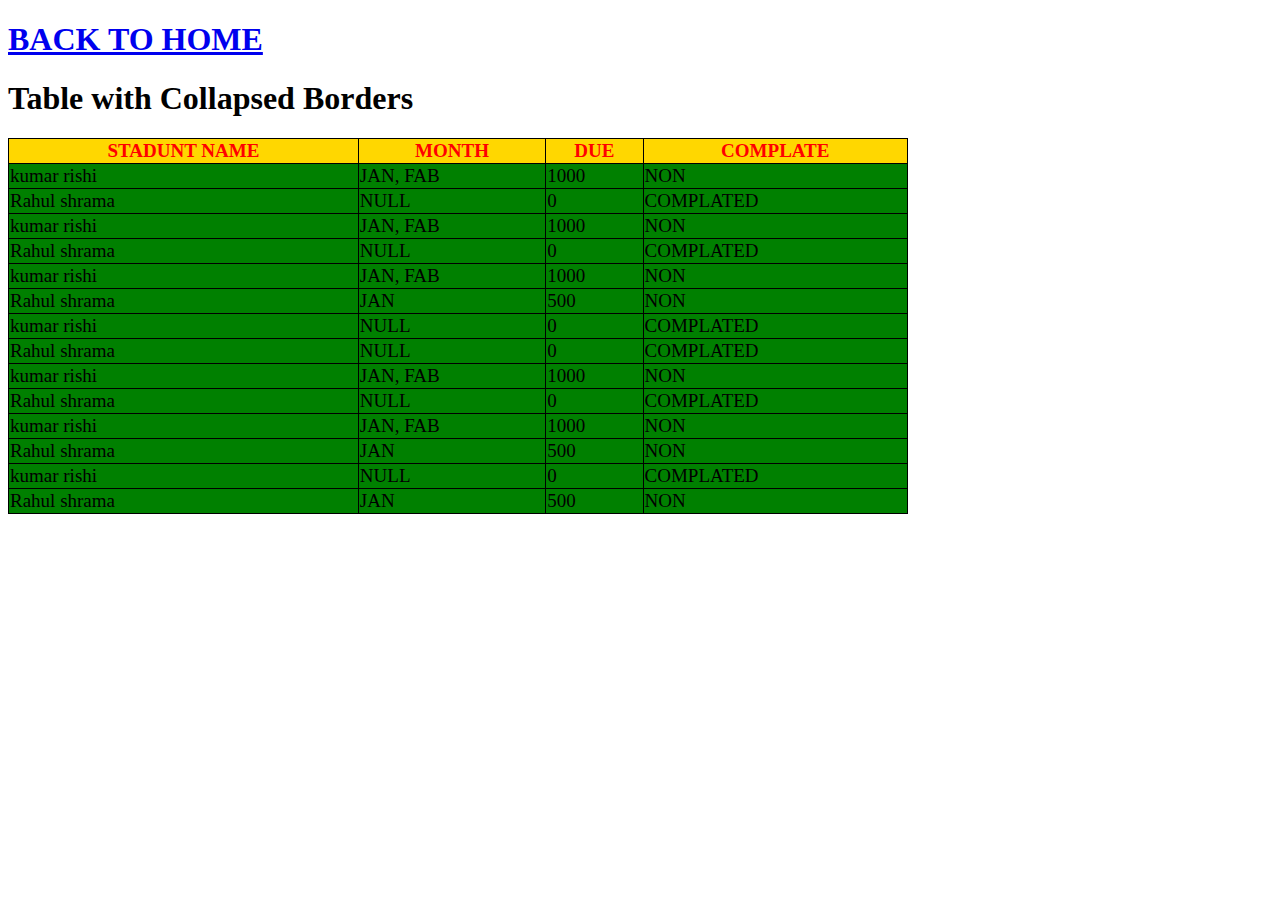
==== table.html @ b23a6a4c "added myweb.html" ====
<!DOCTYPE html>
<html lang="en">

<head>
       <meta charset="UTF-8">
       <meta name="viewport" content="width=device-width, initial-scale=1.0">
       <title>ACIB_PAYMENT</title>
       <style type="text.css">
              h1 {

              }
       </style>
</head>

<body>
       <!DOCTYPE html>
       <html lang="en">

       <head>
              <meta charset="UTF-8">
              <meta name="viewport" content="width=device-width, initial-scale=1.0">
              <title>Document</title>
              <link rel="stylesheet" href="in.css">
       </head>

       <style>
              table,
              th,
              td {
                     border: 1px solid black;
                     border-collapse: collapse;
              }
       </style>

       <body>

              <a href="index.html">
                     <h1>BACK TO HOME</h1>
              </a>

              <h1>Table with Collapsed Borders</h1>

              <table>
                     <tr id="st">
                            <th>STADUNT NAME</th>
                            <th>MONTH</th>
                            <th>DUE</th>
                            <th>COMPLATE</th>
                     </tr>
                     <tr>
                            <td>kumar rishi</td>
                            <td>JAN, FAB</td>
                            <td>1000</td>
                            <td>NON</td>
                     </tr>
                     <tr>
                            <td>Rahul shrama</td>
                            <td>NULL</td>
                            <td>0</td>
                            <td>COMPLATED</td>
                     </tr>
                     <td>kumar rishi</td>
                     <td>JAN, FAB</td>
                     <td>1000</td>
                     <td>NON</td>
                     </tr>
                     <tr>
                            <td>Rahul shrama</td>
                            <td>NULL</td>
                            <td>0</td>
                            <td>COMPLATED</td>
                     </tr>
                     <td>kumar rishi</td>
                     <td>JAN, FAB</td>
                     <td>1000</td>
                     <td>NON</td>
                     </tr>
                     <tr>
                            <td>Rahul shrama</td>
                            <td>JAN</td>
                            <td>500</td>
                            <td>NON</td>
                     </tr>
                     <td>kumar rishi</td>
                     <td>NULL</td>
                            <td>0</td>
                            <td>COMPLATED</td>
                     </tr>
                     <tr>
                            <td>Rahul shrama</td>
                            <td>NULL</td>
                            <td>0</td>
                            <td>COMPLATED</td>
                     </tr>
                     <td>kumar rishi</td>
                     <td>JAN, FAB</td>
                     <td>1000</td>
                     <td>NON</td>
                     </tr>
                     <tr>
                            <td>Rahul shrama</td>
                            <td>NULL</td>
                            <td>0</td>
                            <td>COMPLATED</td>
                     </tr>
                     <td>kumar rishi</td>
                     <td>JAN, FAB</td>
                     <td>1000</td>
                     <td>NON</td>
                     </tr>
                     <tr>
                            <td>Rahul shrama</td>
                            <td>JAN</td>
                            <td>500</td>
                            <td>NON</td>
                     </tr>
                     <td>kumar rishi</td>
                     <td>NULL</td>
                            <td>0</td>
                            <td>COMPLATED</td>
                     </tr>
                     <tr>
                            <td>Rahul shrama</td>
                            <td>JAN</td>
                            <td>500</td>
                            <td>NON</td>
                     </tr>



              </table>




       </body>

       </html>





</body>

</html>
---- in.css ----
table {
       background-color: green;
       height: 80px;
       width: 900px;
       font-size: 19px;
}

#st {
       color: red;
       background-color: gold;
}

@media screen and (min-width: 30px) and (max-width: 567px) {
       table {
              width: 100%;
       }    
       
}
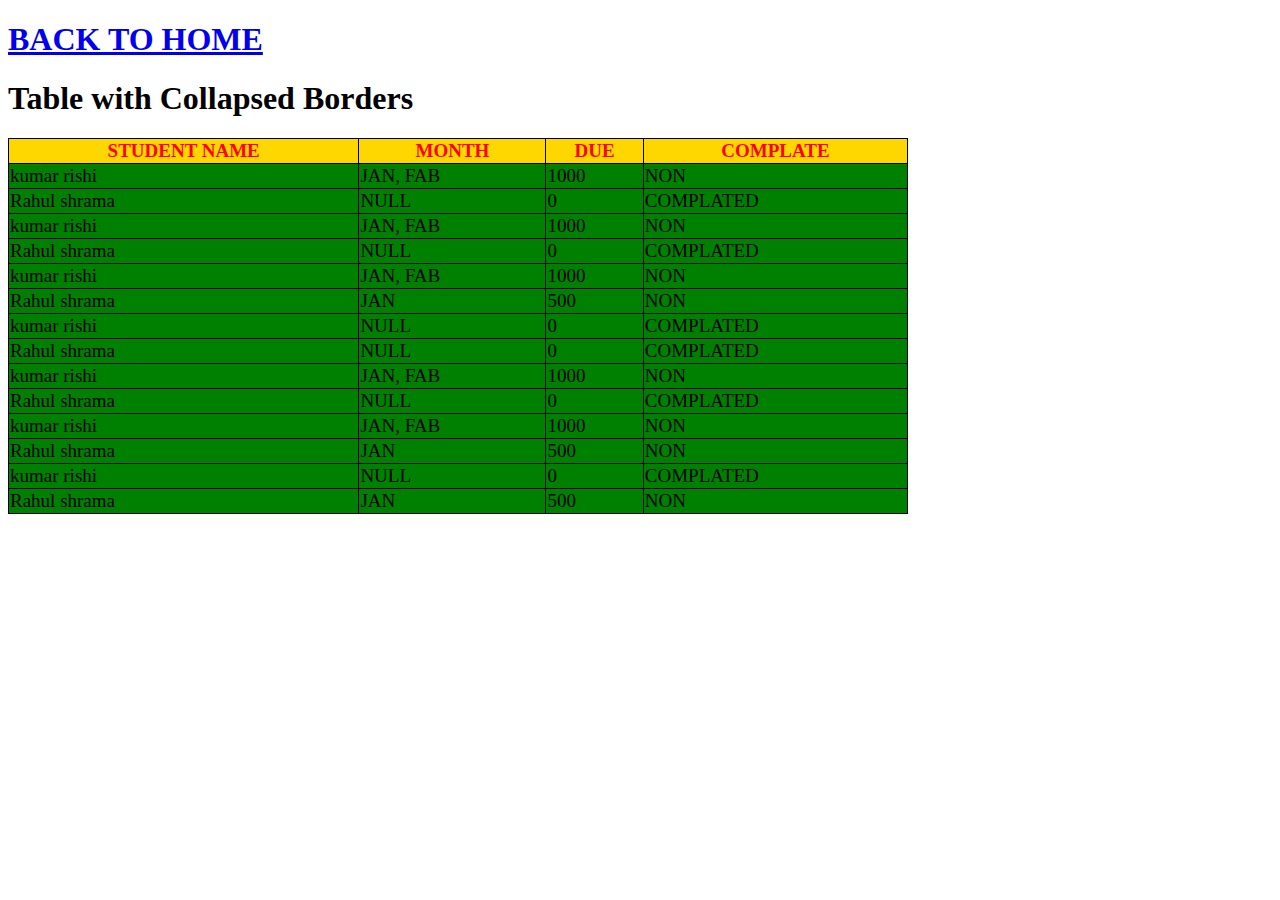
==== commit 690b6296: "table.html" ====
--- a/table.html
+++ b/table.html
@@ -42,7 +42,7 @@
 
               <table>
                      <tr id="st">
-                            <th>STADUNT NAME</th>
+                            <th>STUDENT NAME</th>
                             <th>MONTH</th>
                             <th>DUE</th>
                             <th>COMPLATE</th>
@@ -143,4 +143,4 @@
 
 </body>
 
-</html>+</html>
